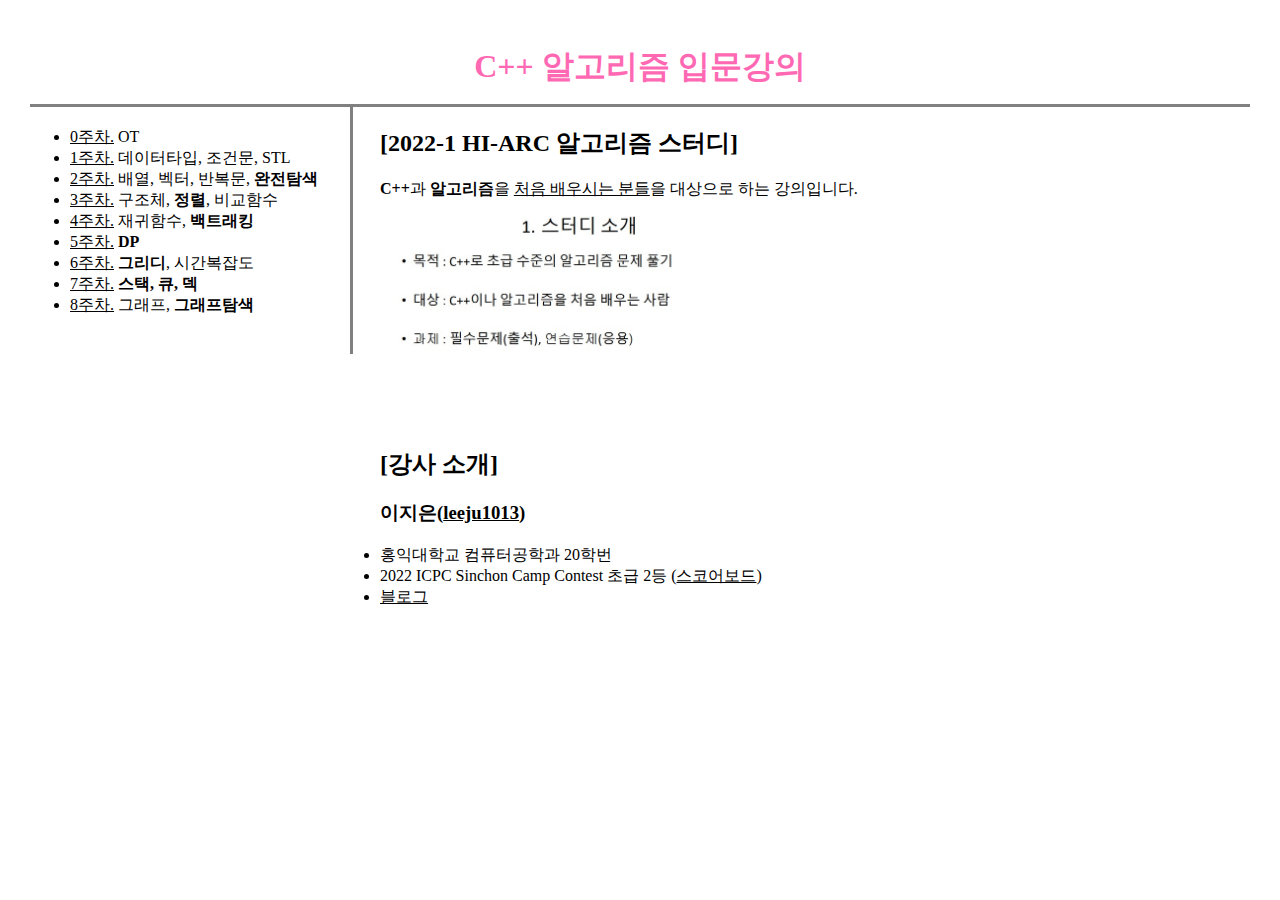
==== index.html @ c22c1f34 "미디어 쿼리 사용" ====
<!doctype html>
<html>
  <head>
    <title>leeju의 C++ 알고리즘 입문강의</title>
    <meta charset="utf-8">
    <style>
      a{
          color:black;
      }
      h1 {
          text-align: center;
          border-bottom:3px solid gray;
          padding: 15px;
          /*display: inline; */
          margin: 0px;
      }
      #grid ul {
        border-right: 3px solid gray;
        width : 260px;
        margin: 0px;
        padding: 20px;
        padding-left: 40px;
      }
      body {
        margin:30px;
      }
      #grid{
        display: grid;
        grid-template-columns: 350px 1fr;
      }
      @media(max-width: 850px){
        #grid{
          display: block;
        }
        #grid ul{
          border-right: none;
        }
      }
    </style>
  </head>

  <body>
    <h1><a href="index.html" title="강의 소개 페이지" style="color:#FF69B4; text-decoration:none;">
    C++ 알고리즘 입문강의</a></h1>
      <div id="grid">
        <div>
          <ul>
            <li><a href="0.html">0주차.</a> OT</li>
            <li><a href="1.html">1주차.</a> 데이터타입, 조건문, STL</li>
            <li><a href="2.html">2주차.</a> 배열, 벡터, 반복문, <strong>완전탐색</strong></li>
            <li><a href="3.html">3주차.</a> 구조체, <strong>정렬</strong>, 비교함수</li>
            <li><a href="4.html">4주차.</a> 재귀함수, <strong>백트래킹</strong></li>
            <li><a href="5.html">5주차.</a> <strong>DP</strong></li>
            <li><a href="6.html">6주차.</a> <strong>그리디</strong>, 시간복잡도</li>
            <li><a href="7.html">7주차.</a> <strong>스택, 큐, 덱</strong></li>
            <li><a href="8.html">8주차.</a> 그래프, <strong>그래프탐색</strong></li>
            <br>
          </ul>
        </div>
        <div>
          <h2>[2022-1 HI-ARC 알고리즘 스터디]</h2>
          <p style="margin-top:10px;">
            <strong>C++</strong>과 <strong>알고리즘</strong>을
            <u>처음 배우시는 분들</u>을 대상으로 하는 강의입니다.
            <br>
            <img src=".\study_introduction.jpg" width="400">
          </p>

          <h2>[강사 소개]</h2>
          <h3>이지은(<a href="https://solved.ac/profile/leeju1013"
          target="_blank" title="solved.ac profile">leeju1013</a>)</h3>
          <p>
            <li>홍익대학교 컴퓨터공학과 20학번</li>
            <li>2022 ICPC Sinchon Camp Contest 초급 2등
              (<a href="https://www.acmicpc.net/contest/spotboard/759" target="_blank">스코어보드</a>)</li>
            <li><a href="https://ezeun.tistory.com/" target="_blank" title="ezeun.tistory.com">블로그</a></li>
          </p>
      </div>
    </div>
  </body>
</html>
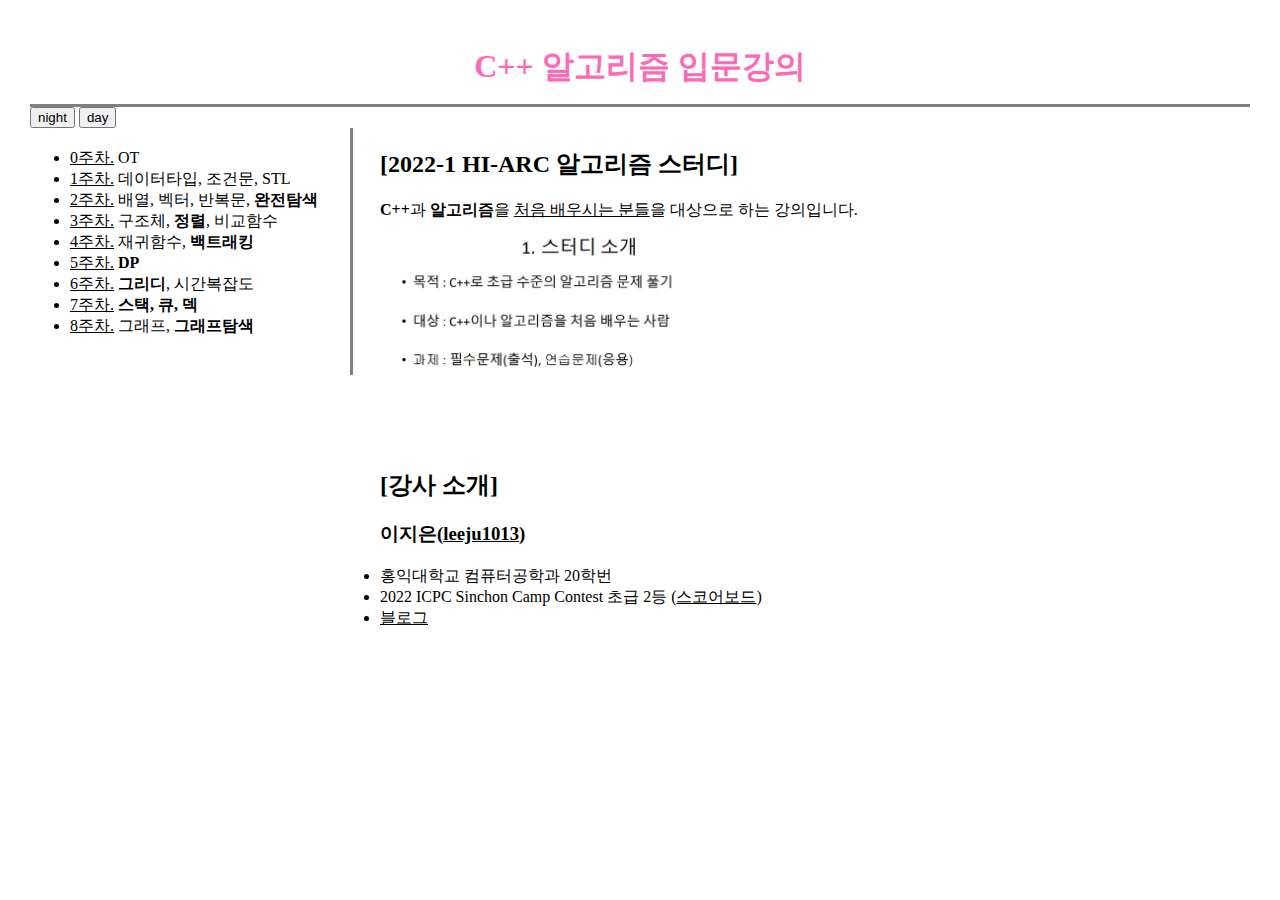
==== commit 47b70cf4: "JS 버튼 만들기" ====
--- a/index.html
+++ b/index.html
@@ -3,45 +3,20 @@
   <head>
     <title>leeju의 C++ 알고리즘 입문강의</title>
     <meta charset="utf-8">
-    <style>
-      a{
-          color:black;
-      }
-      h1 {
-          text-align: center;
-          border-bottom:3px solid gray;
-          padding: 15px;
-          /*display: inline; */
-          margin: 0px;
-      }
-      #grid ul {
-        border-right: 3px solid gray;
-        width : 260px;
-        margin: 0px;
-        padding: 20px;
-        padding-left: 40px;
-      }
-      body {
-        margin:30px;
-      }
-      #grid{
-        display: grid;
-        grid-template-columns: 350px 1fr;
-      }
-      @media(max-width: 850px){
-        #grid{
-          display: block;
-        }
-        #grid ul{
-          border-right: none;
-        }
-      }
-    </style>
+    <link rel="stylesheet" href="style.css">
   </head>
 
   <body>
     <h1><a href="index.html" title="강의 소개 페이지" style="color:#FF69B4; text-decoration:none;">
     C++ 알고리즘 입문강의</a></h1>
+    <input type="button" value="night" onclick="
+      document.querySelector('body').style.backgroundColor='black';
+        document.querySelector('body').style.color='white';
+    ">
+    <input type="button" value="day" onclick="
+      document.querySelector('body').style.backgroundColor='white';
+        document.querySelector('body').style.color='black';
+    ">
       <div id="grid">
         <div>
           <ul>
--- a/style.css
+++ b/style.css
@@ -0,0 +1,32 @@
+a{
+    color:black;
+}
+h1 {
+    text-align: center;
+    border-bottom:3px solid gray;
+    padding: 15px;
+    /*display: inline; */
+    margin: 0px;
+}
+#grid ul {
+  border-right: 3px solid gray;
+  width : 260px;
+  margin: 0px;
+  padding: 20px;
+  padding-left: 40px;
+}
+body {
+  margin:30px;
+}
+#grid{
+  display: grid;
+  grid-template-columns: 350px 1fr;
+}
+@media(max-width: 850px){
+  #grid{
+    display: block;
+  }
+  #grid ul{
+    border-right: none;
+  }
+}
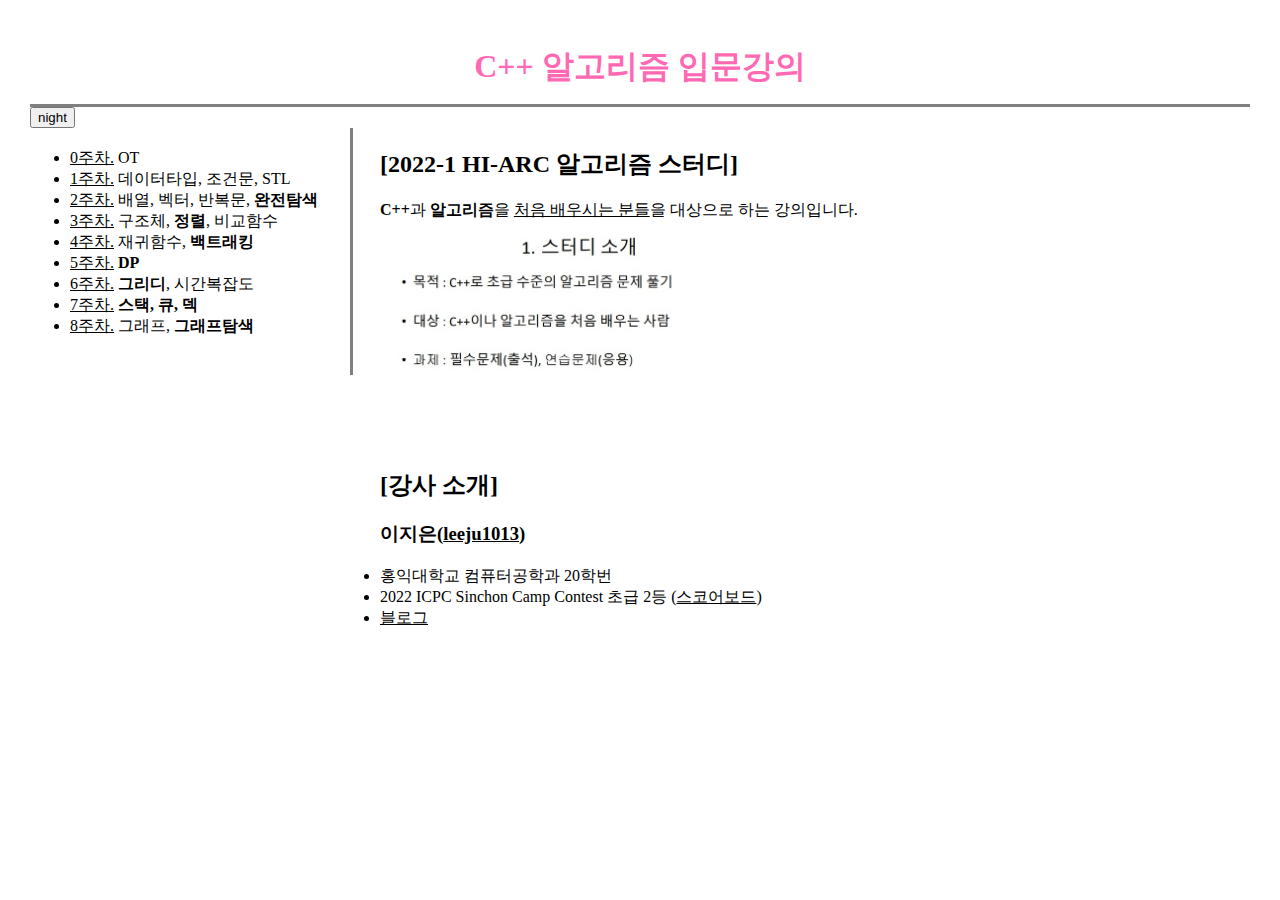
==== commit 098a2724: "조건문의 활용" ====
--- a/index.html
+++ b/index.html
@@ -9,14 +9,19 @@
   <body>
     <h1><a href="index.html" title="강의 소개 페이지" style="color:#FF69B4; text-decoration:none;">
     C++ 알고리즘 입문강의</a></h1>
-    <input type="button" value="night" onclick="
-      document.querySelector('body').style.backgroundColor='black';
+    <input id="night_day" type="button" value="night" onclick="
+      if(document.querySelector('#night_day').value === 'night'){
+        document.querySelector('body').style.backgroundColor='black';
         document.querySelector('body').style.color='white';
+        document.querySelector('#night_day').value ='day';
+      }
+      else{
+        document.querySelector('body').style.backgroundColor='white';
+        document.querySelector('body').style.color='black';
+        document.querySelector('#night_day').value ='night';
+      }
     ">
-    <input type="button" value="day" onclick="
-      document.querySelector('body').style.backgroundColor='white';
-        document.querySelector('body').style.color='black';
-    ">
+
       <div id="grid">
         <div>
           <ul>
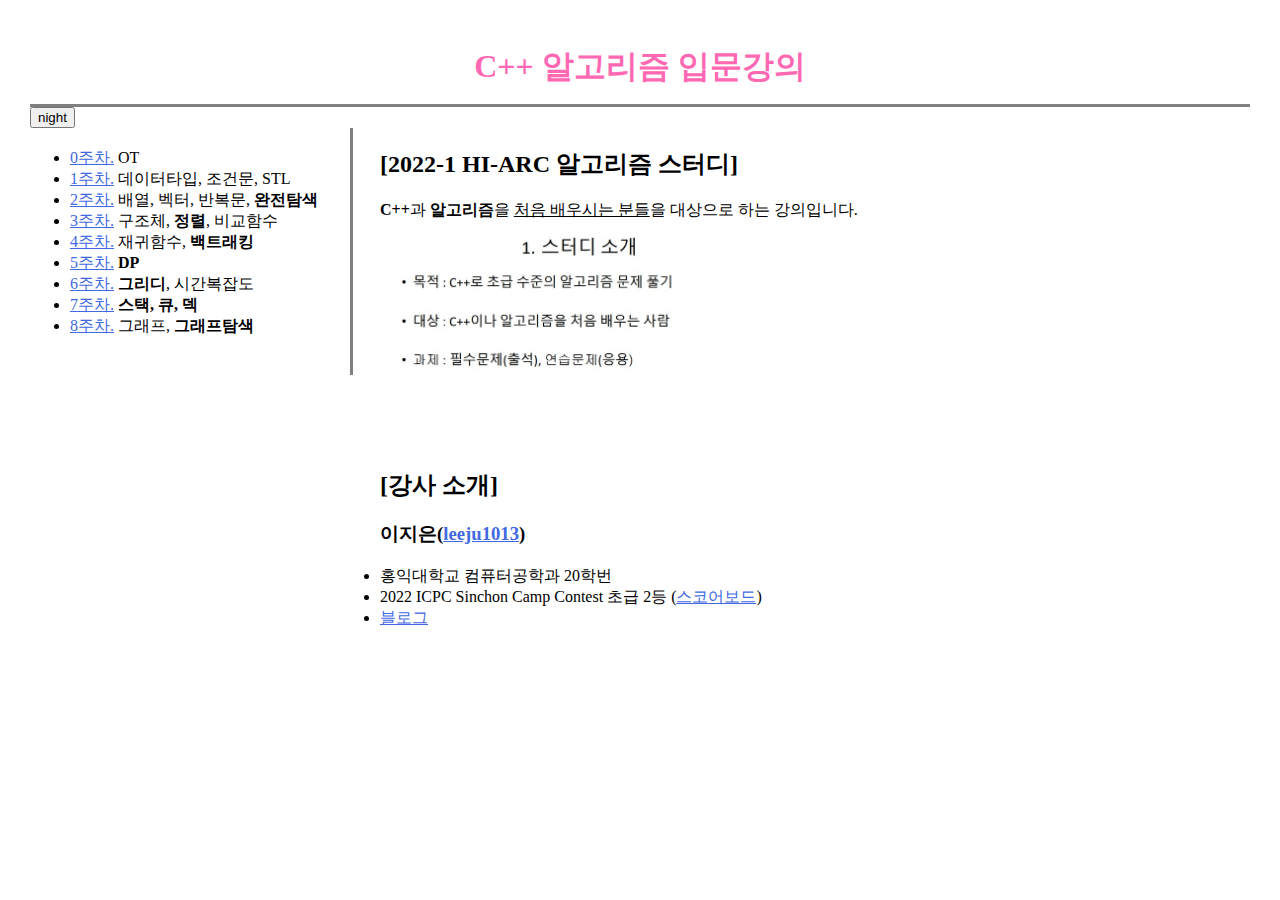
==== commit 60d70286: "배열과 반복문의 활용" ====
--- a/index.html
+++ b/index.html
@@ -9,18 +9,35 @@
   <body>
     <h1><a href="index.html" title="강의 소개 페이지" style="color:#FF69B4; text-decoration:none;">
     C++ 알고리즘 입문강의</a></h1>
-    <input id="night_day" type="button" value="night" onclick="
-      if(document.querySelector('#night_day').value === 'night'){
-        document.querySelector('body').style.backgroundColor='black';
-        document.querySelector('body').style.color='white';
-        document.querySelector('#night_day').value ='day';
-      }
-      else{
-        document.querySelector('body').style.backgroundColor='white';
-        document.querySelector('body').style.color='black';
-        document.querySelector('#night_day').value ='night';
-      }
-    ">
+      <input type="button" value="night" onclick="
+        var target = document.querySelector('body');
+        if(this.value === 'night'){
+          target.style.backgroundColor='black';
+          target.style.color='white';
+          this.value ='day';
+
+          var alist = document.querySelectorAll('a');
+          alist[0].style.color = '#FF69B4';
+          var i = 1;
+          while(i < alist.length){
+            alist[i].style.color = 'powderblue';
+            i = i + 1;
+          }
+        }
+        else{
+          target.style.backgroundColor='white';
+          target.style.color='black';
+          this.value ='night';
+
+          var alist = document.querySelectorAll('a');
+          alist[0].style.color = '#FF69B4';
+          var i = 1;
+          while(i < alist.length){
+            alist[i].style.color = 'royalblue';
+            i = i + 1;
+          }
+        }
+      ">
 
       <div id="grid">
         <div>
--- a/style.css
+++ b/style.css
@@ -1,5 +1,5 @@
 a{
-    color:black;
+    color:royalblue;
 }
 h1 {
     text-align: center;
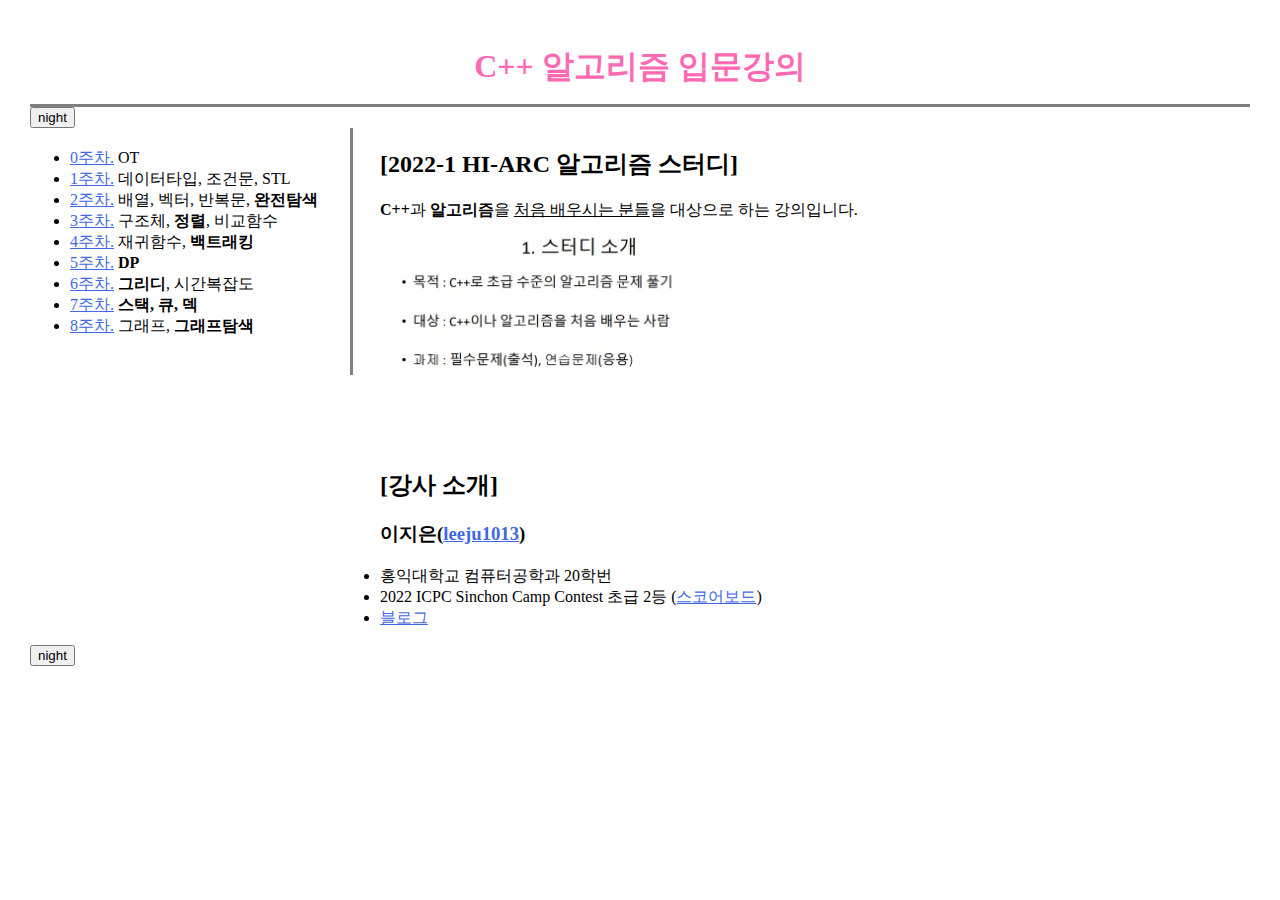
==== commit f8f851cb: "함수의 활용" ====
--- a/index.html
+++ b/index.html
@@ -4,17 +4,13 @@
     <title>leeju의 C++ 알고리즘 입문강의</title>
     <meta charset="utf-8">
     <link rel="stylesheet" href="style.css">
-  </head>
-
-  <body>
-    <h1><a href="index.html" title="강의 소개 페이지" style="color:#FF69B4; text-decoration:none;">
-    C++ 알고리즘 입문강의</a></h1>
-      <input type="button" value="night" onclick="
+    <script>
+      function nightDayHandler(self){
         var target = document.querySelector('body');
-        if(this.value === 'night'){
+        if(self.value === 'night'){
           target.style.backgroundColor='black';
           target.style.color='white';
-          this.value ='day';
+          self.value ='day';
 
           var alist = document.querySelectorAll('a');
           alist[0].style.color = '#FF69B4';
@@ -27,7 +23,7 @@
         else{
           target.style.backgroundColor='white';
           target.style.color='black';
-          this.value ='night';
+          self.value ='night';
 
           var alist = document.querySelectorAll('a');
           alist[0].style.color = '#FF69B4';
@@ -37,6 +33,15 @@
             i = i + 1;
           }
         }
+      }
+    </script>
+  </head>
+
+  <body>
+    <h1><a href="index.html" title="강의 소개 페이지" style="color:#FF69B4; text-decoration:none;">
+    C++ 알고리즘 입문강의</a></h1>
+      <input type="button" value="night" onclick="
+        nightDayHandler(this);
       ">
 
       <div id="grid">
@@ -74,5 +79,8 @@
           </p>
       </div>
     </div>
+    <input type="button" value="night" onclick="
+      nightDayHandler(this);
+    ">
   </body>
 </html>
